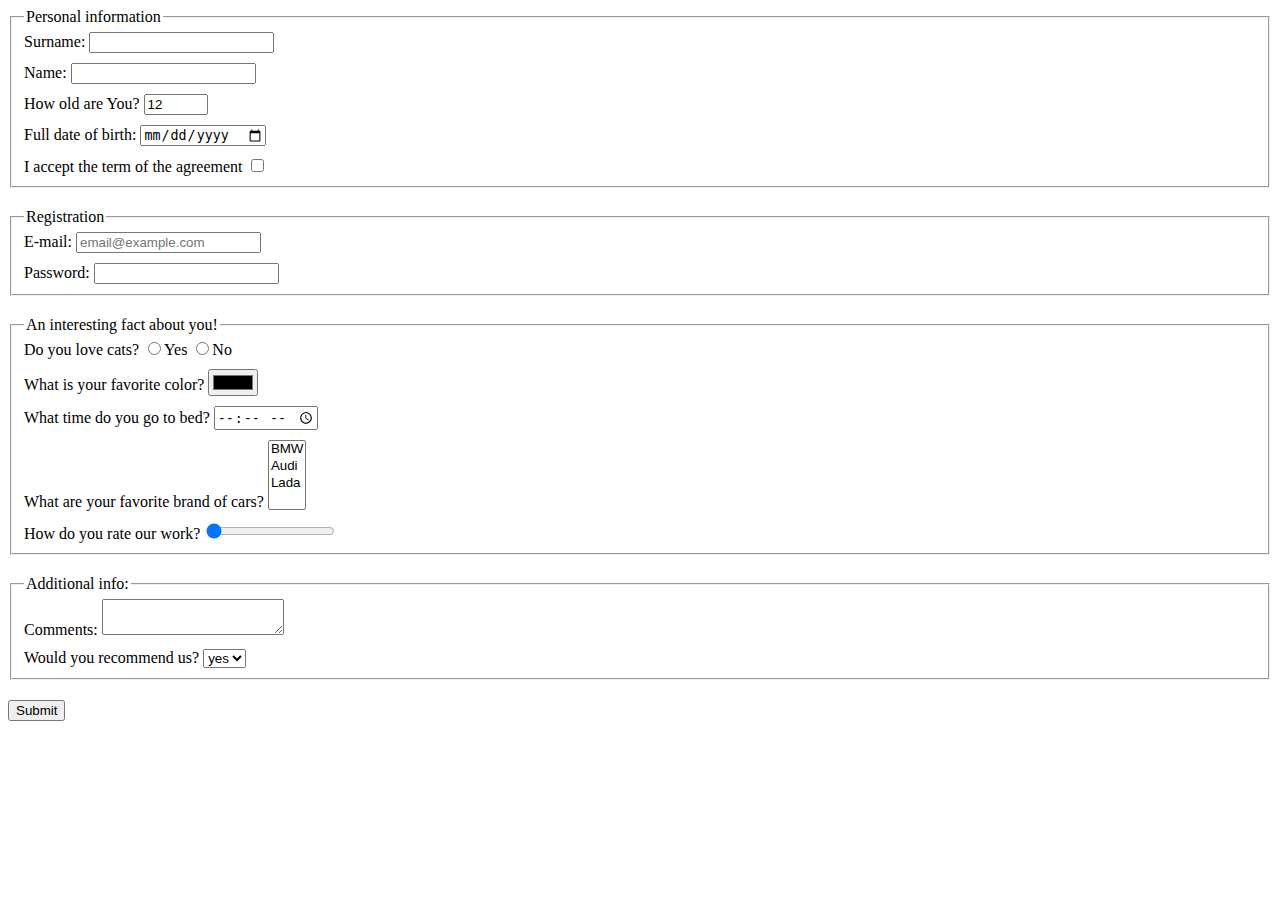
==== src/index.html @ 1cad581e "HTML forms" ====
<!doctype html>
<html lang="en">
  <head>
    <meta charset="UTF-8">
    <meta
      name="viewport"
      content="width=device-width, user-scalable=no, initial-scale=1.0, maximum-scale=1.0, minimum-scale=1.0"
    >
    <meta http-equiv="X-UA-Compatible" content="ie=edge">
    <title>HTML Form</title>
    <link rel="stylesheet" href="./style.css">
  </head>
  <body>
    <form action="https://mate-academy-form-lesson.herokuapp.com/create-application" method="post">
      <fieldset class="form-group">
        <legend>Personal information</legend>
        <label class="form-field">
          Surname:
          <input name="surname"
          type="text"
          autocomplete="off">
        </label>
        <label class="form-field">
          Name:
          <input name="name"
          type="text"
          autocomplete="off">
        </label>
        <label class="form-field">
          How old are You?
          <input name="age"
           type="number"
           value="12"
           min="1"
           max="100">
        </label>
        <label class="form-field">
          Full date of birth:
          <input name="birthDate" type="date">
        </label>
        <label class="form-field">
          I accept the term of the agreement
          <input name="terms" type="checkbox">
        </label>
      </fieldset>

      <fieldset class="form-group">
        <legend>Registration</legend>
        <label class="form-field">
          E-mail:
          <input name="email"
          type="email"
          required
          placeholder="email@example.com">
        </label>
        <label class="form-field">
          Password:
          <input name="password" type="password">
        </label>
      </fieldset>

      <fieldset class="form-group">
        <legend>An interesting fact about you!</legend>
        <label class="form-field">
          Do you love cats?
          <label>
            <input type="radio" name="loveCats">Yes
          </label>
          <label>
            <input type="radio" name="loveCats">No
          </label>
        </label>
        <label class="form-field">
          What is your favorite color?
          <input name="color" type="color">
        </label>
        <label class="form-field">
          What time do you go to bed?
          <input name="bedTime" type="time">
        </label>
        <label class="form-field">
          What are your favorite brand of cars?
          <select name="car" multiple>
            <option>BMW</option>
            <option>Audi</option>
            <option>Lada</option>
          </select>
        </label>
        <label class="form-field">
          How do you rate our work?
          <input type="range"
           name="work-rate"
           value="0">
        </label>
      </fieldset>

      <fieldset class="form-group">
        <legend>Additional info:</legend>
        <label class="form-field">
          Comments:
          <textarea name="comments"
           minlength="30"
            maxlength="100">
          </textarea>
        </label>
        <label class="form-field">
          Would you recommend us?
          <select name="recommendation">
            <option>yes</option>
            <option>no</option>
          </select>
        </label>
      </fieldset>

      <button type="submit">Submit</button>
    </form>
    <script type="text/javascript" src="./main.js"></script>
  </body>
</html>
---- src/style.css ----
/* styles go here */
.form-group {
  margin-bottom: 20px;
}

.form-field {
  display: block;
  margin: 10px 0;
}

.form-field:first-of-type {
  margin-top: 0;
}

.form-field:last-of-type {
  margin-bottom: 0;
}
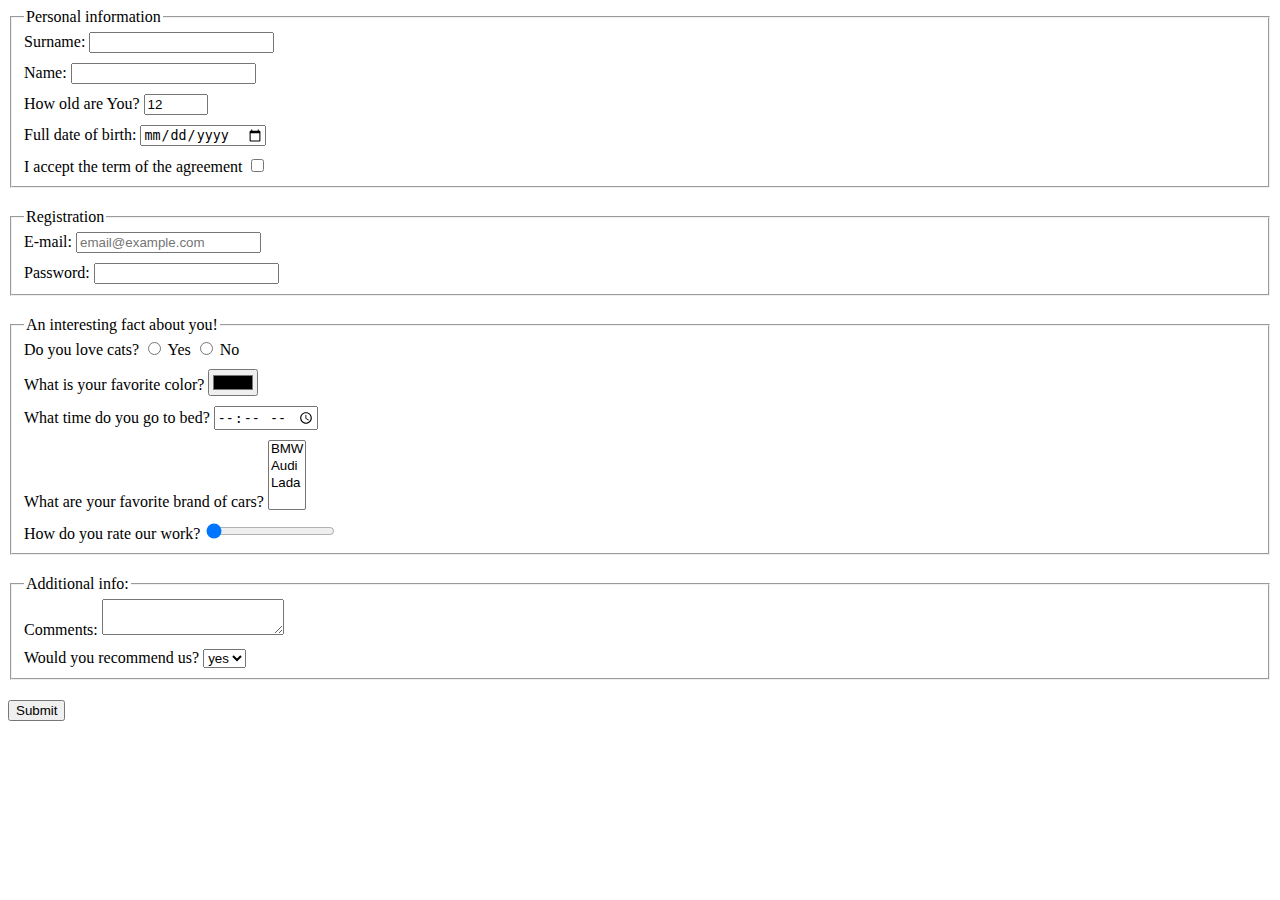
==== commit baaa5c80: "changes done" ====
--- a/src/index.html
+++ b/src/index.html
@@ -17,22 +17,25 @@
         <label class="form-field">
           Surname:
           <input name="surname"
-          type="text"
-          autocomplete="off">
+            type="text"
+            autocomplete="off"
+          >
         </label>
         <label class="form-field">
           Name:
           <input name="name"
-          type="text"
-          autocomplete="off">
+            type="text"
+            autocomplete="off"
+          >
         </label>
         <label class="form-field">
           How old are You?
           <input name="age"
-           type="number"
-           value="12"
-           min="1"
-           max="100">
+            type="number"
+            value="12"
+            min="1"
+            max="100"
+          >
         </label>
         <label class="form-field">
           Full date of birth:
@@ -49,9 +52,10 @@
         <label class="form-field">
           E-mail:
           <input name="email"
-          type="email"
-          required
-          placeholder="email@example.com">
+            type="email"
+            required
+            placeholder="email@example.com"
+          >
         </label>
         <label class="form-field">
           Password:
@@ -64,10 +68,16 @@
         <label class="form-field">
           Do you love cats?
           <label>
-            <input type="radio" name="loveCats">Yes
+            <input type="radio" name="loveCats">
+
+            Yes
+
           </label>
           <label>
-            <input type="radio" name="loveCats">No
+            <input type="radio" name="loveCats">
+
+            No
+
           </label>
         </label>
         <label class="form-field">
@@ -81,16 +91,17 @@
         <label class="form-field">
           What are your favorite brand of cars?
           <select name="car" multiple>
-            <option>BMW</option>
-            <option>Audi</option>
-            <option>Lada</option>
+            <option value="BMW">BMW</option>
+            <option value="Audi">Audi</option>
+            <option value="Lada">Lada</option>
           </select>
         </label>
         <label class="form-field">
           How do you rate our work?
           <input type="range"
-           name="work-rate"
-           value="0">
+            name="work-rate"
+            value="0"
+          >
         </label>
       </fieldset>
 
@@ -99,15 +110,16 @@
         <label class="form-field">
           Comments:
           <textarea name="comments"
-           minlength="30"
-            maxlength="100">
+            minlength="30"
+            maxlength="100"
+          >
           </textarea>
         </label>
         <label class="form-field">
           Would you recommend us?
           <select name="recommendation">
-            <option>yes</option>
-            <option>no</option>
+            <option value="yes">yes</option>
+            <option value="no">no</option>
           </select>
         </label>
       </fieldset>
